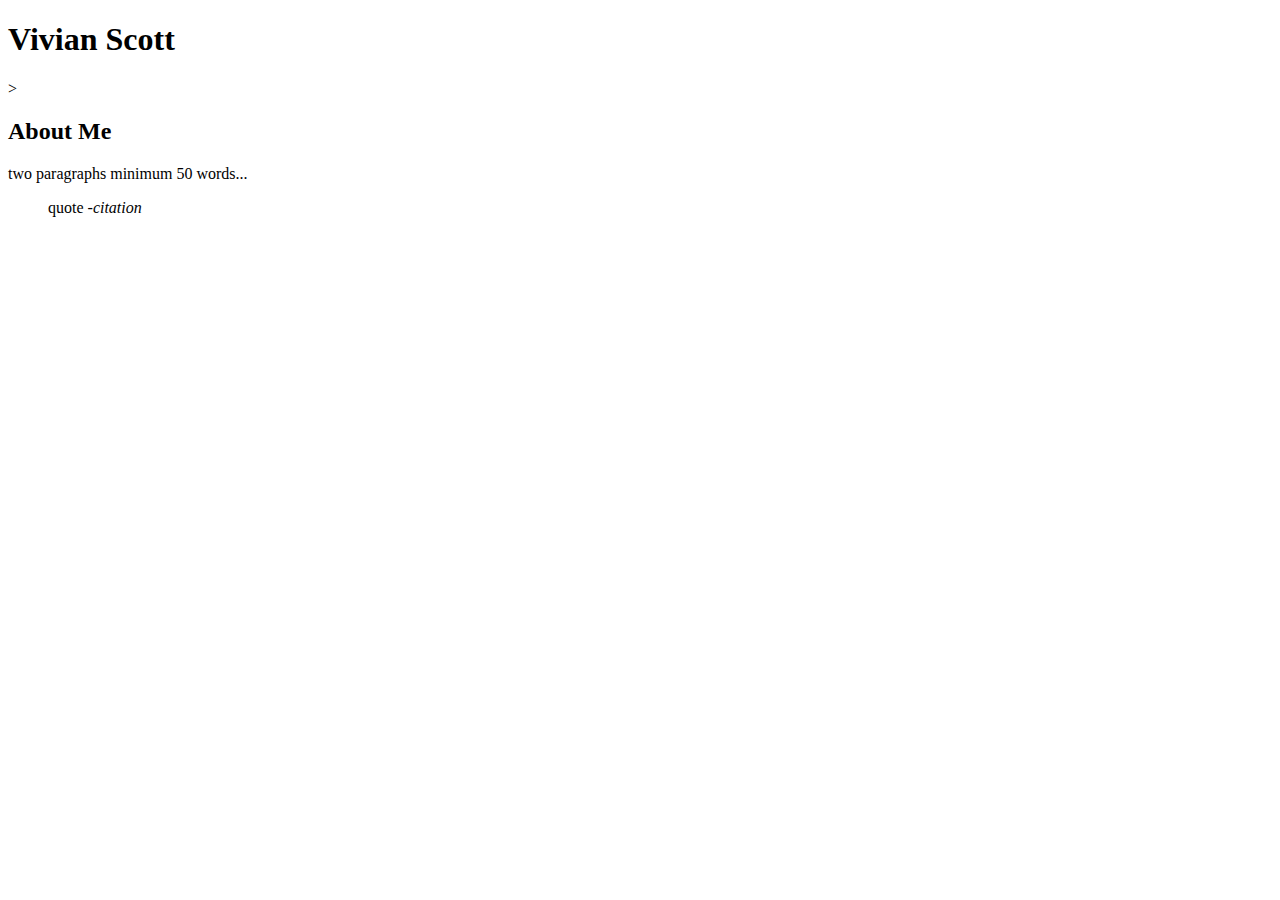
==== html-assignment/index.html @ de656236 "Updated index.html & began assignment" ====
<!DOCTYPE html>
<html lang="en">
<head>
    <meta charset="UTF-8">
    <meta name="viewport" content="width=device-width, initial-scale=1.0">
    <title>scot0566</title>
</head>
<body>
    <header>
        <h1>Vivian Scott</h1>>
    </header>

    <main>
        <article>
            <h2>About Me</h2>
            <!-- Add superscript, emphasis, abbreviation -->
            <p>two paragraphs minimum 50 words...</p>

            <!-- inspirational quote -->
            <blockquote>quote -<cite>citation</cite></blockquote>
        </article>
    </main>

    <footer></footer>
</body>
</html>
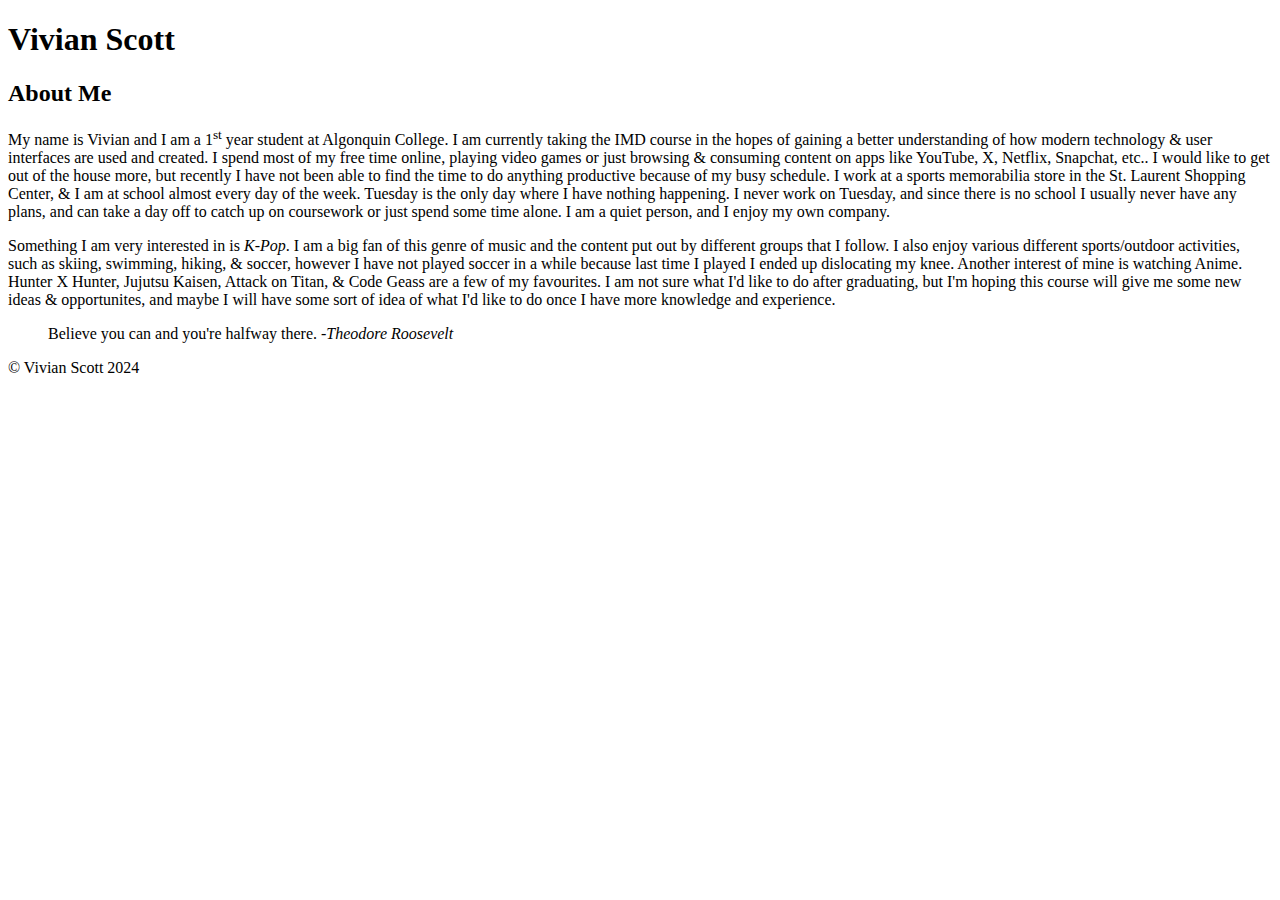
==== commit 5d18953e: "Filled in website information for assignment" ====
--- a/html-assignment/index.html
+++ b/html-assignment/index.html
@@ -7,20 +7,25 @@
 </head>
 <body>
     <header>
-        <h1>Vivian Scott</h1>>
+        <h1>Vivian Scott</h1>
     </header>
 
     <main>
         <article>
             <h2>About Me</h2>
             <!-- Add superscript, emphasis, abbreviation -->
-            <p>two paragraphs minimum 50 words...</p>
+            <p>My name is Vivian and I am a 1<sup>st</sup> year student at Algonquin College. I am currently taking the <abbr Interactive Media Design>IMD</abbr> course in the hopes of gaining a better understanding of how modern technology & user interfaces are used and created. I spend most of my free time online, playing video games or just browsing & consuming content on apps like YouTube, X, Netflix, Snapchat, etc.. I would like to get out of the house more, but recently I have not been able to find the time to do anything productive because of my busy schedule. I work at a sports memorabilia store in the St. Laurent Shopping Center, & I am at school almost every day of the week. Tuesday is the only day where I have nothing happening. I never work on Tuesday, and since there is no school I usually never have any plans, and can take a day off to catch up on coursework or just spend some time alone. I am a quiet person, and I enjoy my own company.</p>
+
+            <p>Something I am very interested in is <em>K-Pop</em>. I am a big fan of this genre of music and the content put out by different groups that I follow. I also enjoy various different sports/outdoor activities, such as skiing, swimming, hiking, & soccer, however I have not played soccer in a while because last time I played I ended up dislocating my knee. Another interest of mine is watching Anime. Hunter X Hunter, Jujutsu Kaisen, Attack on Titan, & Code Geass are a few of my favourites. I am not sure what I'd like to do after graduating, but I'm hoping this course will give me some new ideas & opportunites, and maybe I will have some sort of idea of what I'd like to do once I have more knowledge and experience.</p>
 
             <!-- inspirational quote -->
-            <blockquote>quote -<cite>citation</cite></blockquote>
+            <blockquote>Believe you can and you're halfway there. -<cite>Theodore Roosevelt</cite></blockquote>
         </article>
     </main>
 
-    <footer></footer>
+    <footer>
+        <p>&#169; Vivian Scott 2024</p>
+    </footer>
+    <!-- submit link https://scot0566.github.io/html-assignment/ -->
 </body>
 </html>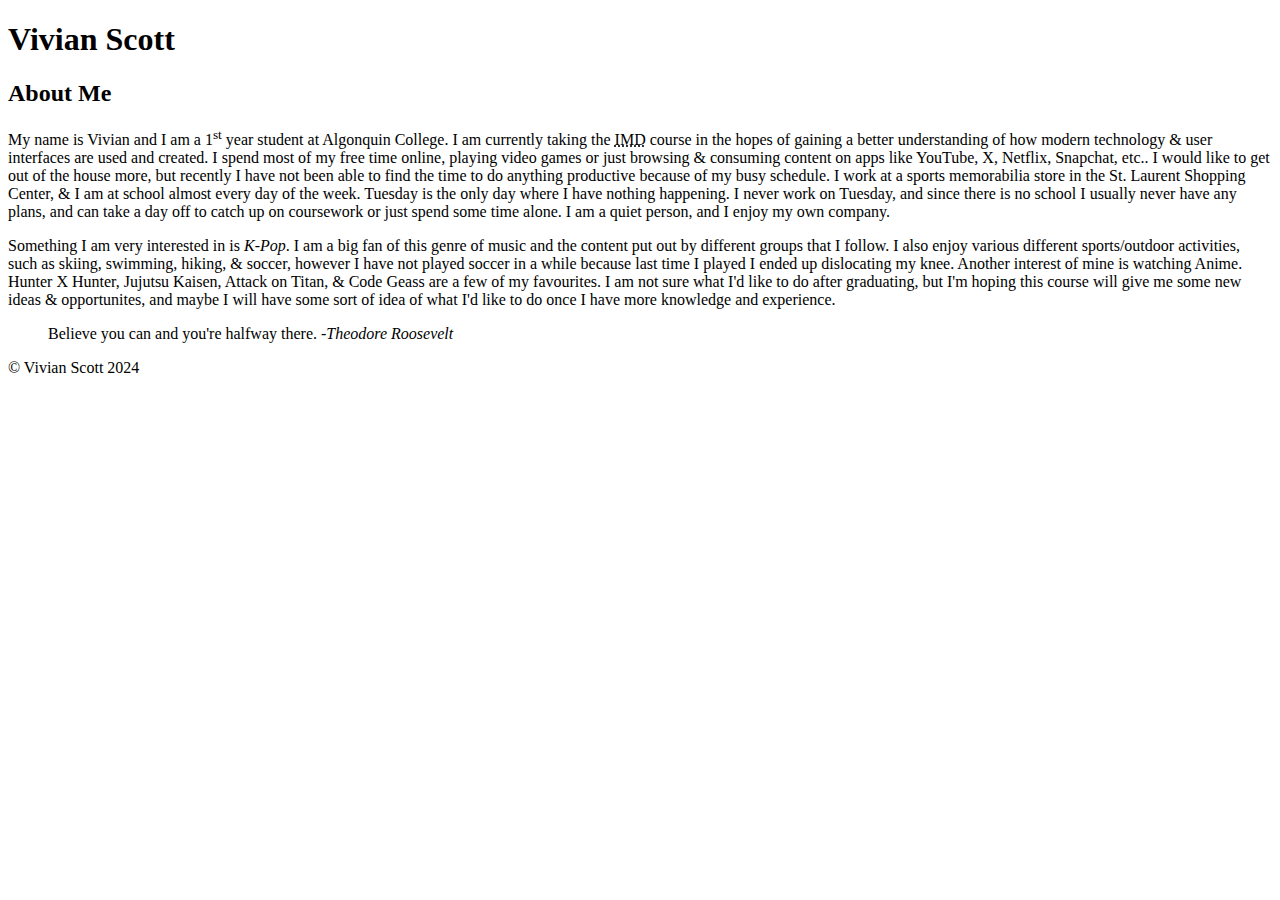
==== commit 73ee098f: "fixed <abbr> tag" ====
--- a/html-assignment/index.html
+++ b/html-assignment/index.html
@@ -14,7 +14,7 @@
         <article>
             <h2>About Me</h2>
             <!-- Add superscript, emphasis, abbreviation -->
-            <p>My name is Vivian and I am a 1<sup>st</sup> year student at Algonquin College. I am currently taking the <abbr Interactive Media Design>IMD</abbr> course in the hopes of gaining a better understanding of how modern technology & user interfaces are used and created. I spend most of my free time online, playing video games or just browsing & consuming content on apps like YouTube, X, Netflix, Snapchat, etc.. I would like to get out of the house more, but recently I have not been able to find the time to do anything productive because of my busy schedule. I work at a sports memorabilia store in the St. Laurent Shopping Center, & I am at school almost every day of the week. Tuesday is the only day where I have nothing happening. I never work on Tuesday, and since there is no school I usually never have any plans, and can take a day off to catch up on coursework or just spend some time alone. I am a quiet person, and I enjoy my own company.</p>
+            <p>My name is Vivian and I am a 1<sup>st</sup> year student at Algonquin College. I am currently taking the <abbr title="Interactive Media Design">IMD</abbr> course in the hopes of gaining a better understanding of how modern technology & user interfaces are used and created. I spend most of my free time online, playing video games or just browsing & consuming content on apps like YouTube, X, Netflix, Snapchat, etc.. I would like to get out of the house more, but recently I have not been able to find the time to do anything productive because of my busy schedule. I work at a sports memorabilia store in the St. Laurent Shopping Center, & I am at school almost every day of the week. Tuesday is the only day where I have nothing happening. I never work on Tuesday, and since there is no school I usually never have any plans, and can take a day off to catch up on coursework or just spend some time alone. I am a quiet person, and I enjoy my own company.</p>
 
             <p>Something I am very interested in is <em>K-Pop</em>. I am a big fan of this genre of music and the content put out by different groups that I follow. I also enjoy various different sports/outdoor activities, such as skiing, swimming, hiking, & soccer, however I have not played soccer in a while because last time I played I ended up dislocating my knee. Another interest of mine is watching Anime. Hunter X Hunter, Jujutsu Kaisen, Attack on Titan, & Code Geass are a few of my favourites. I am not sure what I'd like to do after graduating, but I'm hoping this course will give me some new ideas & opportunites, and maybe I will have some sort of idea of what I'd like to do once I have more knowledge and experience.</p>
 
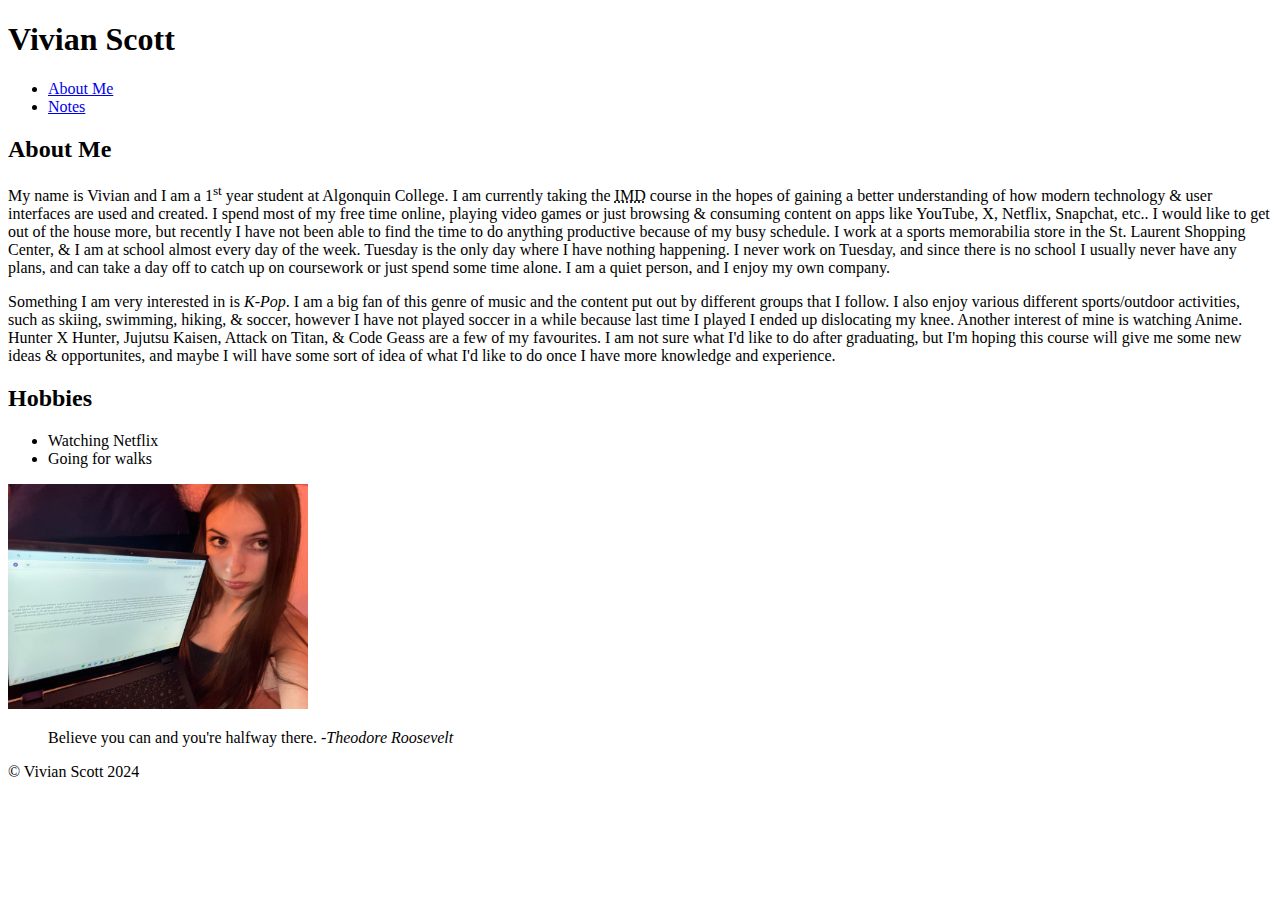
==== commit 85b2459f: "Added image & notes page - completed Simple HTML Website assignment." ====
--- a/html-assignment/index.html
+++ b/html-assignment/index.html
@@ -8,6 +8,14 @@
 <body>
     <header>
         <h1>Vivian Scott</h1>
+        <nav>
+
+            <ul>
+               <li><a href="index.html">About Me</a></li>
+               <li><a href="notes.html">Notes</a></li>
+            </ul>
+
+        </nav>
     </header>
 
     <main>
@@ -17,6 +25,14 @@
             <p>My name is Vivian and I am a 1<sup>st</sup> year student at Algonquin College. I am currently taking the <abbr title="Interactive Media Design">IMD</abbr> course in the hopes of gaining a better understanding of how modern technology & user interfaces are used and created. I spend most of my free time online, playing video games or just browsing & consuming content on apps like YouTube, X, Netflix, Snapchat, etc.. I would like to get out of the house more, but recently I have not been able to find the time to do anything productive because of my busy schedule. I work at a sports memorabilia store in the St. Laurent Shopping Center, & I am at school almost every day of the week. Tuesday is the only day where I have nothing happening. I never work on Tuesday, and since there is no school I usually never have any plans, and can take a day off to catch up on coursework or just spend some time alone. I am a quiet person, and I enjoy my own company.</p>
 
             <p>Something I am very interested in is <em>K-Pop</em>. I am a big fan of this genre of music and the content put out by different groups that I follow. I also enjoy various different sports/outdoor activities, such as skiing, swimming, hiking, & soccer, however I have not played soccer in a while because last time I played I ended up dislocating my knee. Another interest of mine is watching Anime. Hunter X Hunter, Jujutsu Kaisen, Attack on Titan, & Code Geass are a few of my favourites. I am not sure what I'd like to do after graduating, but I'm hoping this course will give me some new ideas & opportunites, and maybe I will have some sort of idea of what I'd like to do once I have more knowledge and experience.</p>
+
+            <h2>Hobbies</h2>
+            <ul>
+                <li>Watching Netflix</li>
+                <li>Going for walks</li>
+            </ul>
+
+            <img src="images/vivian.jpg" alt="Picture of Vivian Scott working on her HTML assignment." width="300">
 
             <!-- inspirational quote -->
             <blockquote>Believe you can and you're halfway there. -<cite>Theodore Roosevelt</cite></blockquote>
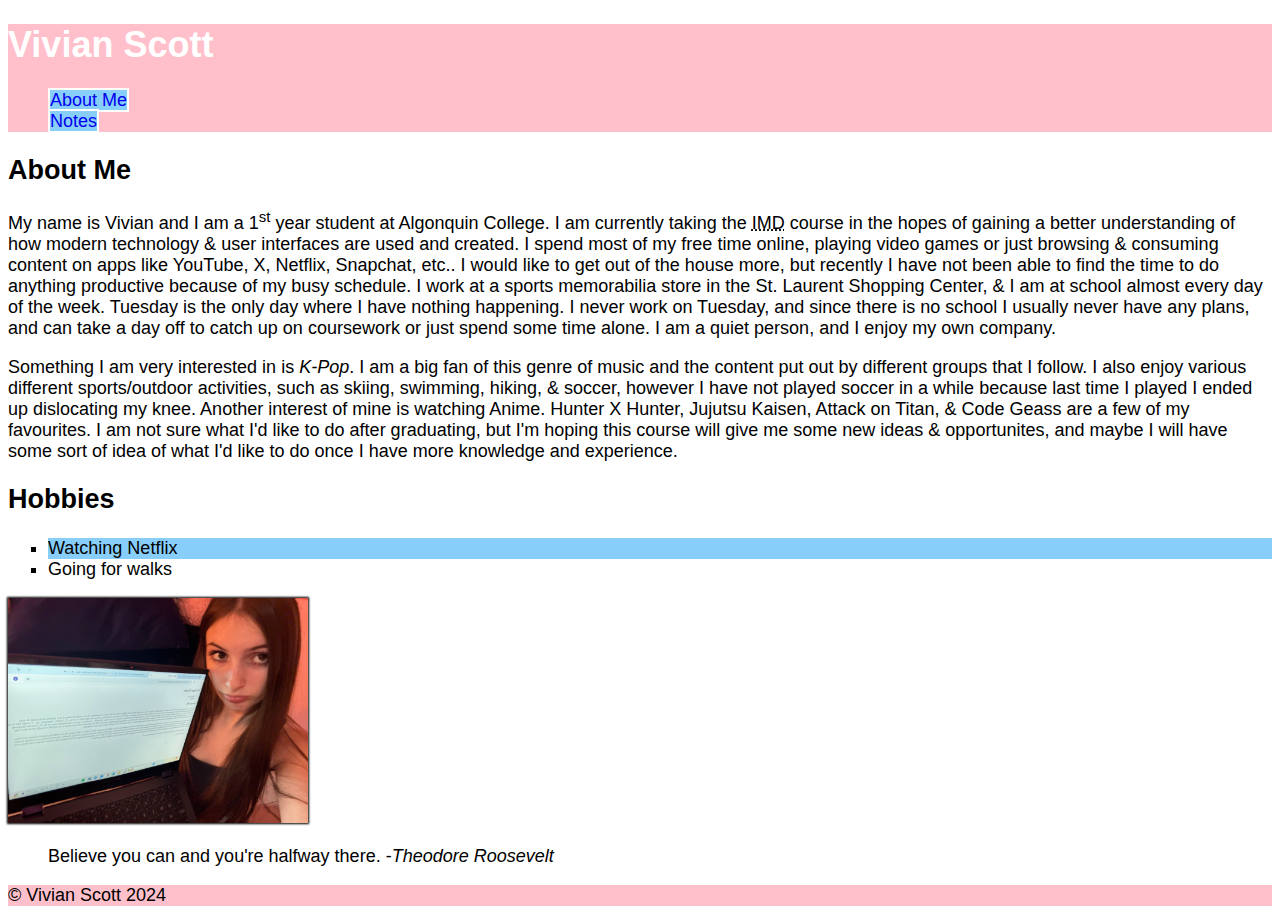
==== commit a8bc2e09: "Added css stylization to site" ====
--- a/html-assignment/index.html
+++ b/html-assignment/index.html
@@ -4,13 +4,15 @@
     <meta charset="UTF-8">
     <meta name="viewport" content="width=device-width, initial-scale=1.0">
     <title>scot0566</title>
+    <link rel="stylesheet" href="css/style.css">
+
 </head>
 <body>
     <header>
-        <h1>Vivian Scott</h1>
-        <nav>
+        <h1 class="site-title">Vivian Scott</h1>
+        <nav class="navigation">
 
-            <ul>
+            <ul id="nav1">
                <li><a href="index.html">About Me</a></li>
                <li><a href="notes.html">Notes</a></li>
             </ul>
@@ -27,12 +29,12 @@
             <p>Something I am very interested in is <em>K-Pop</em>. I am a big fan of this genre of music and the content put out by different groups that I follow. I also enjoy various different sports/outdoor activities, such as skiing, swimming, hiking, & soccer, however I have not played soccer in a while because last time I played I ended up dislocating my knee. Another interest of mine is watching Anime. Hunter X Hunter, Jujutsu Kaisen, Attack on Titan, & Code Geass are a few of my favourites. I am not sure what I'd like to do after graduating, but I'm hoping this course will give me some new ideas & opportunites, and maybe I will have some sort of idea of what I'd like to do once I have more knowledge and experience.</p>
 
             <h2>Hobbies</h2>
-            <ul>
+            <ul class="hobbies">
                 <li>Watching Netflix</li>
                 <li>Going for walks</li>
             </ul>
 
-            <img src="images/vivian.jpg" alt="Picture of Vivian Scott working on her HTML assignment." width="300">
+            <img id="my-image" src="images/vivian.jpg" alt="Picture of Vivian Scott working on her HTML assignment." width="300">
 
             <!-- inspirational quote -->
             <blockquote>Believe you can and you're halfway there. -<cite>Theodore Roosevelt</cite></blockquote>
--- a/html-assignment/css/style.css
+++ b/html-assignment/css/style.css
@@ -0,0 +1,42 @@
+body {
+    font-family:'Trebuchet MS', 'Lucida Sans Unicode', 'Lucida Grande', 'Lucida Sans', Arial, sans-serif;
+    font-size: 18px;
+}
+
+header, footer {
+    background-color: pink;
+}
+
+.site-title {
+    color: white;
+}
+
+#my-image {
+    box-shadow: 0px 0px 2px 1px black;
+}
+
+.hobbies {
+    list-style: square;
+}
+
+.hobbies li:nth-child(odd) {
+    background-color: lightskyblue;
+}
+
+.navigation ul li {
+    list-style: none;
+}
+
+.navigation ul li a {
+    text-decoration: none;
+    background-color: lightskyblue;
+    border: 2px solid white;
+}
+
+.navigation ul li a:hover {
+    background-color: deeppink;
+}
+
+.navigation ul li a:focus {
+    background-color: black;
+}